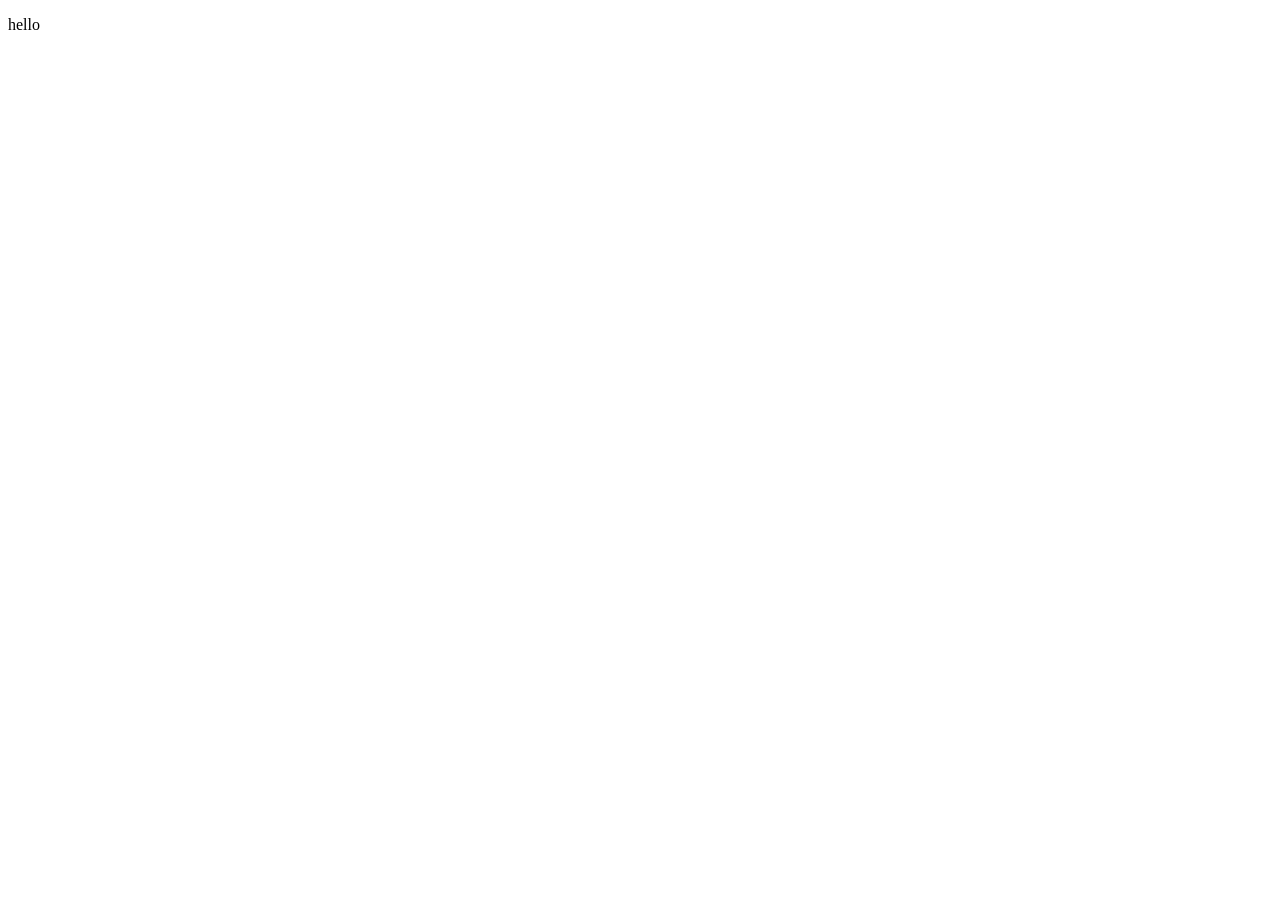
==== index stuff/index.html @ a4b7bee2 "modified:   index stuff/index.html" ====
<!DOCTYPE html>
<html lang="en">
<head>
    <meta charset="UTF-8">
    <meta name="viewport" content="width=device-width, initial-scale=1.0">
    <title>Document</title>
</head>
<body>
    <nav>
        <a href=""></a>
    </nav>

    <p>hello</p>
    
</body>
</html>
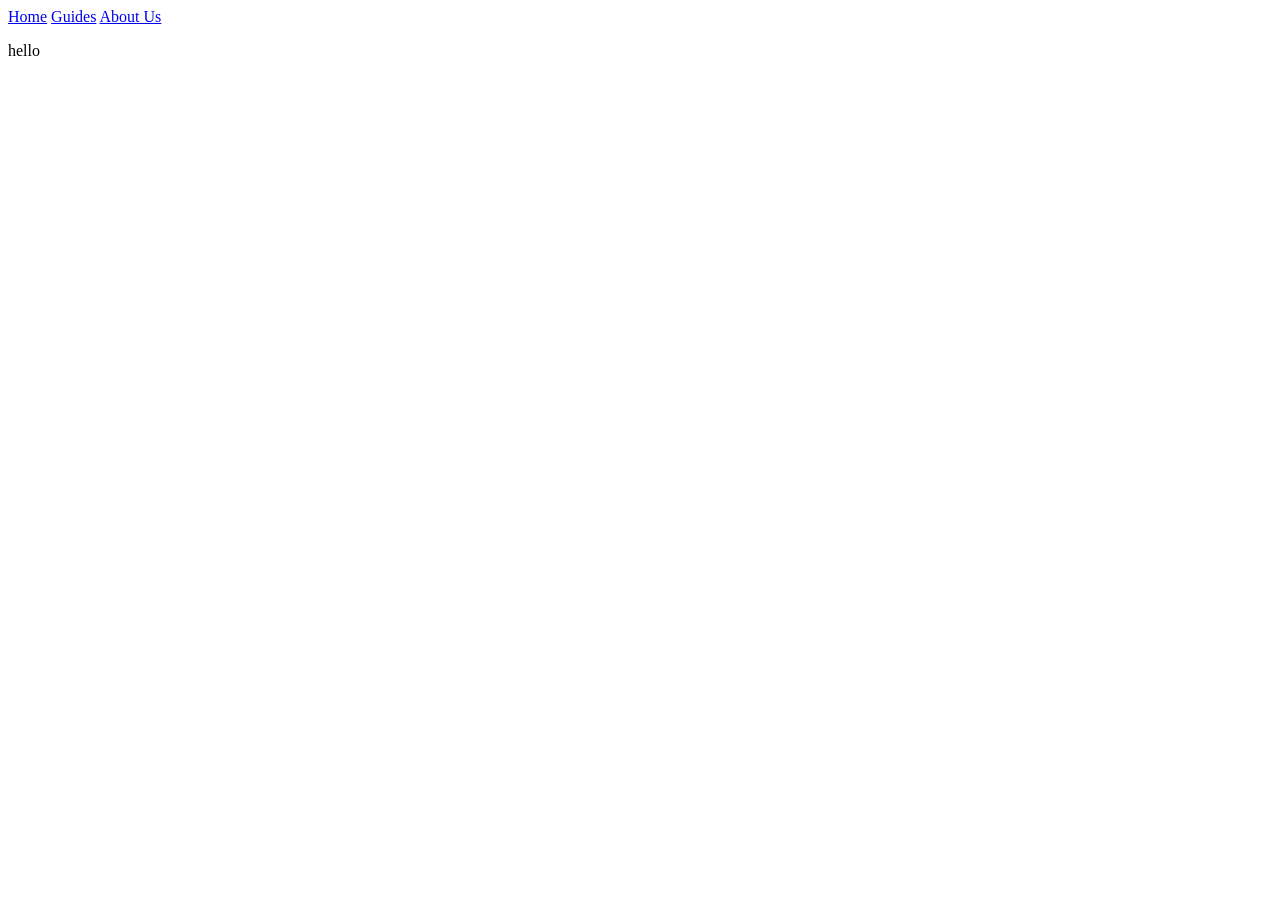
==== commit 69c56bee: "modified:   index stuff/index.html" ====
--- a/index stuff/index.html
+++ b/index stuff/index.html
@@ -6,9 +6,16 @@
     <title>Document</title>
 </head>
 <body>
-    <nav>
-        <a href=""></a>
-    </nav>
+    <header>
+        <nav>
+
+            <a href="index.html"> Home</a>
+            <a href="#">Guides</a>
+            <a href="#">About Us</a>
+        </nav>
+    </header>
+
+    
 
     <p>hello</p>
     
